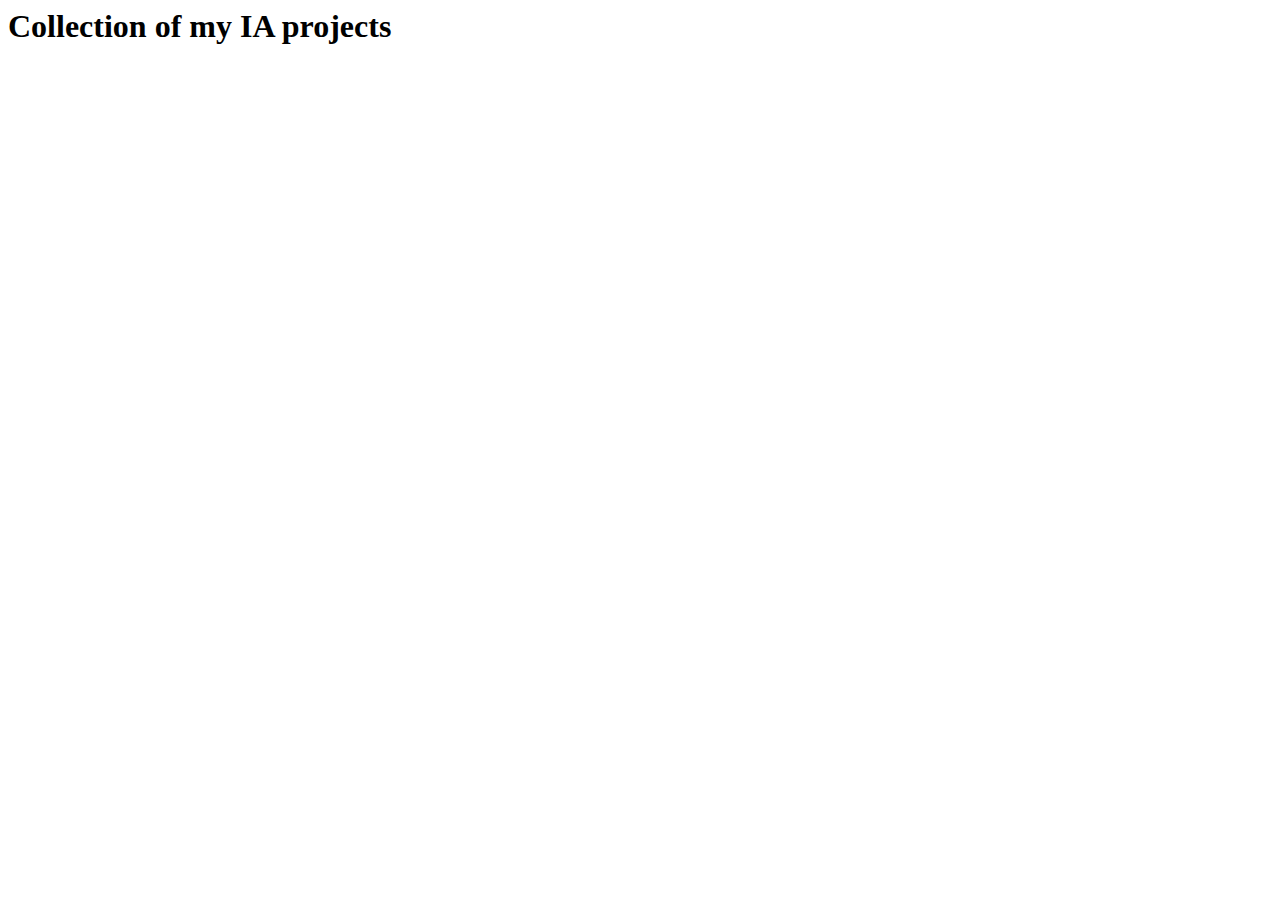
==== index.html @ 652cd56f "Add index.html" ====
<html lang="en">
<head>
    <meta charset="UTF-8">
    <meta name="viewport" content="width=device-width, initial-scale=1.0">
    <title>IA</title>
</head>
<body>
        <h1>Collection of my IA projects</h1>
</body>
</html>
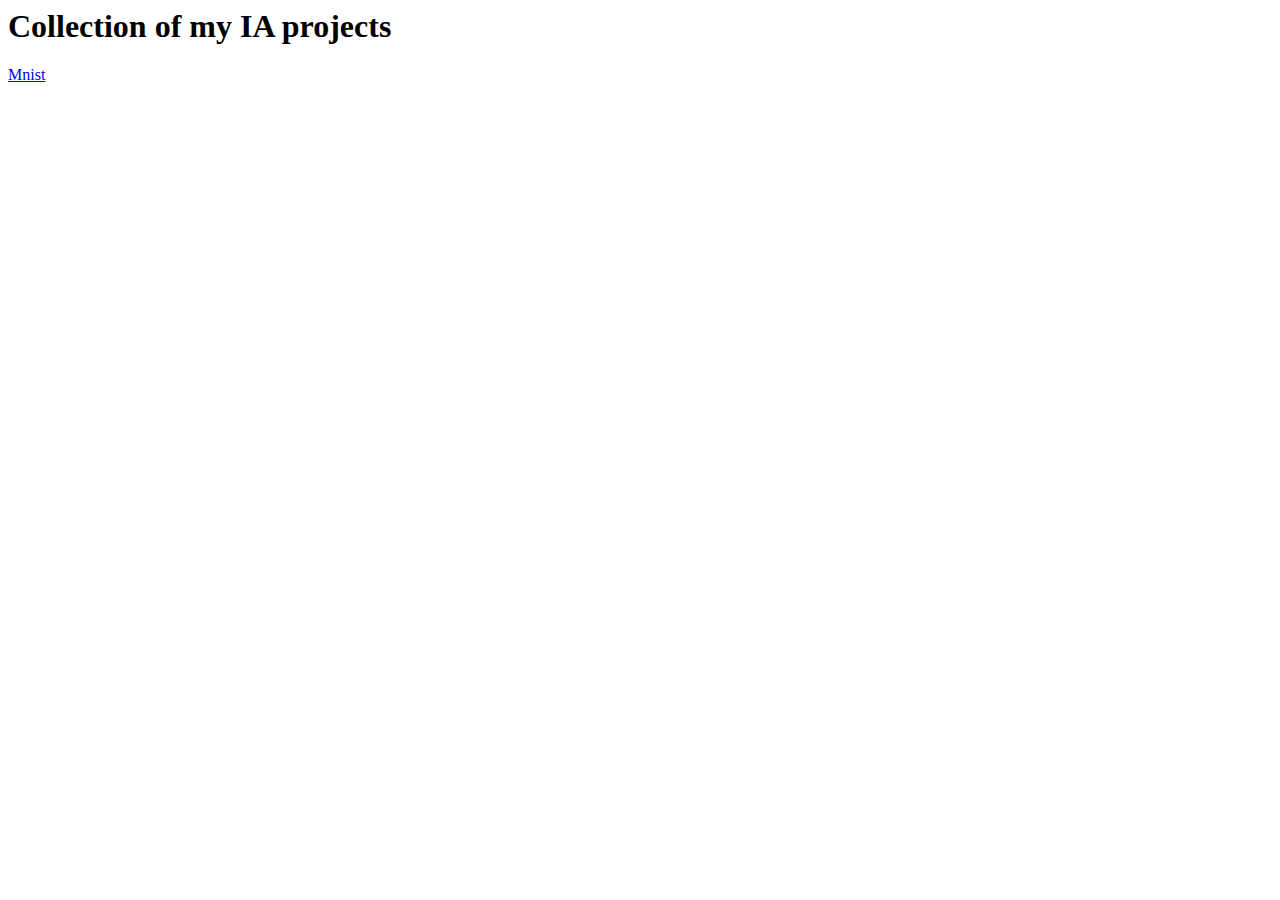
==== commit 2d1bf67e: "Add link to mnist site" ====
--- a/index.html
+++ b/index.html
@@ -6,5 +6,6 @@
 </head>
 <body>
         <h1>Collection of my IA projects</h1>
+        <a href="./mnist/web/">Mnist</a>
 </body>
 </html>